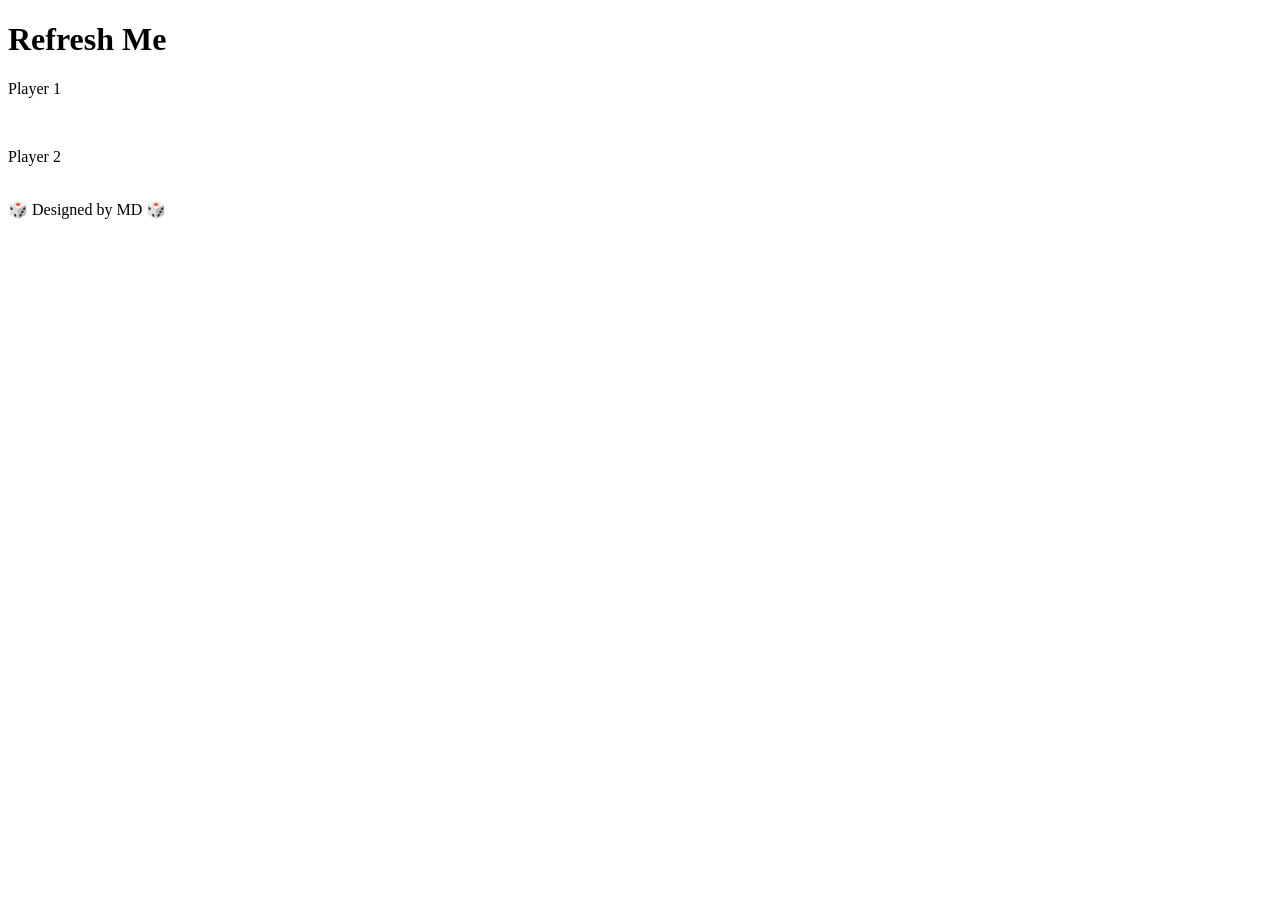
==== index.html @ 5394e962 "index.html" ====
<!DOCTYPE html>
<html lang="en" dir="ltr">
  <head>
    <meta charset="utf-8">
    <title>Dicee</title>
    <link rel="stylesheet" href="styles.css">
    <link href="https://fonts.googleapis.com/css?family=Indie+Flower|Lobster" rel="stylesheet">

  </head>
  <body>

    <div class="container">
      <h1>Refresh Me</h1>

      <div class="dice">
        <p>Player 1</p>
        <img class="img1" src="">
      </div>

      <div class="dice">
        <p>Player 2</p>
        <img class="img2" src="">
      </div>

    </div>


  </body>

  <footer>
    🎲 Designed by MD 🎲
  </footer>
</html>
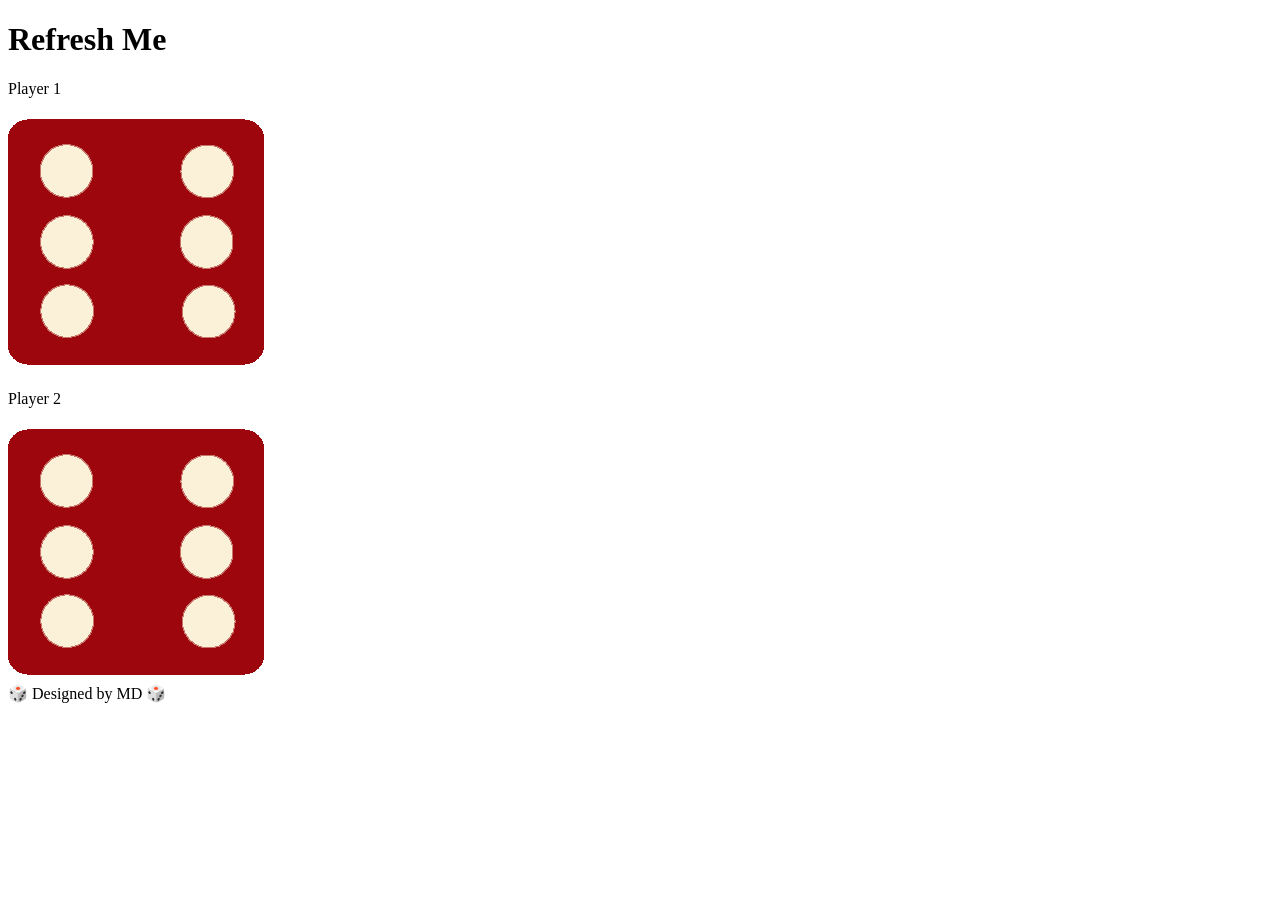
==== commit 34faab26: "adding images" ====
--- a/index.html
+++ b/index.html
@@ -14,16 +14,17 @@
 
       <div class="dice">
         <p>Player 1</p>
-        <img class="img1" src="">
+        <img class="img1" src="images/dice6.png">
       </div>
 
       <div class="dice">
         <p>Player 2</p>
-        <img class="img2" src="">
+        <img class="img2" src="images/dice6.png">
       </div>
 
     </div>
 
+    <script src="script.js"></script>
 
   </body>
 
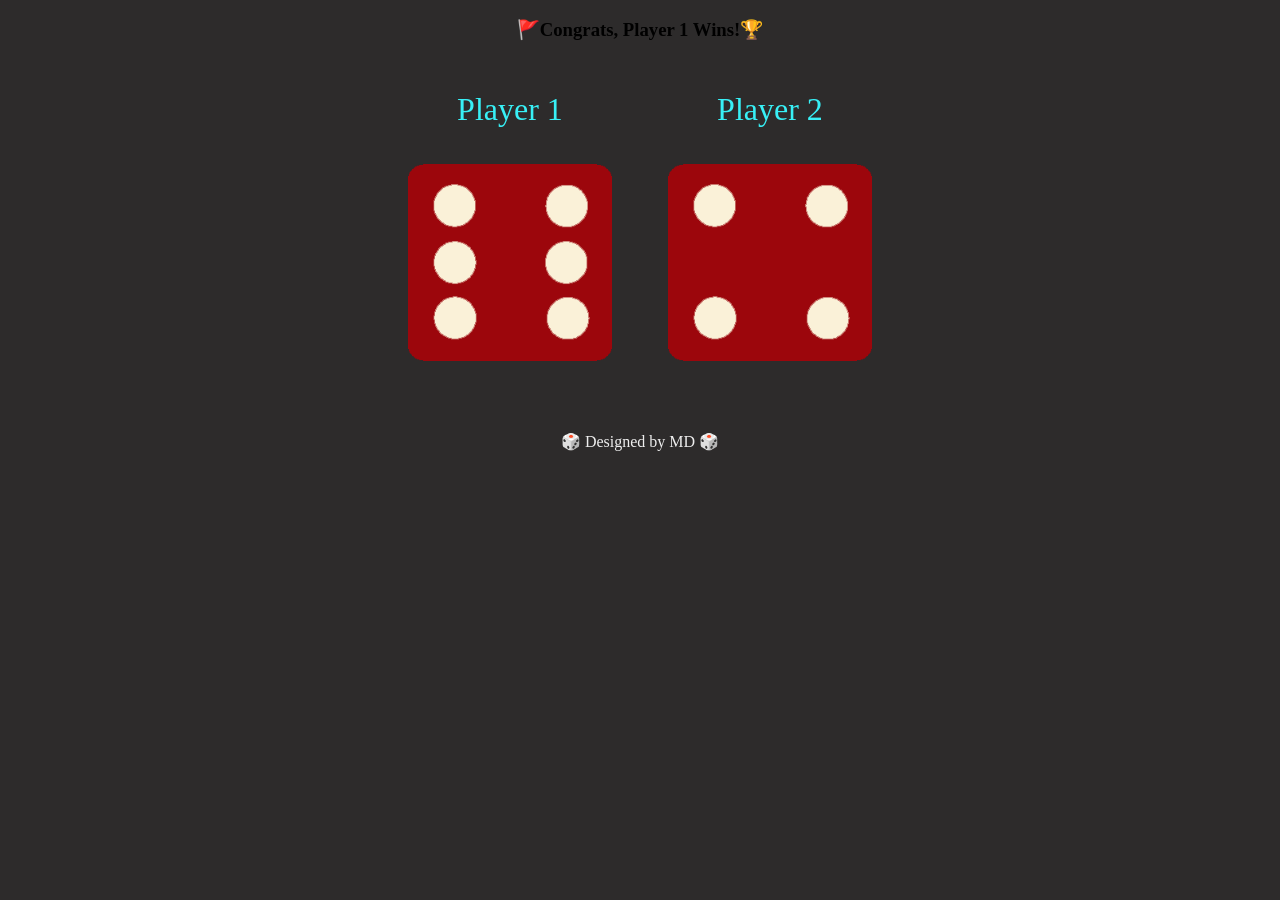
==== commit ef568aaf: "adding final touch" ====
--- a/index.html
+++ b/index.html
@@ -10,7 +10,7 @@
   <body>
 
     <div class="container">
-      <h1>Refresh Me</h1>
+      <h3>Refresh Me</h3>
 
       <div class="dice">
         <p>Player 1</p>
--- a/styles.css
+++ b/styles.css
@@ -0,0 +1,41 @@
+.container {
+  width: 70%;
+  margin: auto;
+  text-align: center;
+}
+
+.dice {
+  text-align: center;
+  display: inline-block;
+
+}
+
+body {
+  background-color: #1d1a1aec;
+}
+
+h1 {
+  margin: 30px;
+  font-family: 'Lobster', cursive;
+  text-shadow: 5px 0 #232931;
+  font-size: 8rem;
+  color: #1dffc6;
+}
+
+p {
+  font-size: 2rem;
+  color: #38f0f6;
+  font-family: 'Indie Flower', cursive;
+}
+
+img {
+  width: 80%;
+}
+
+footer {
+  margin-top: 5%;
+  color: #EEEEEE;
+  text-align: center;
+  font-family: 'Indie Flower', cursive;
+
+}
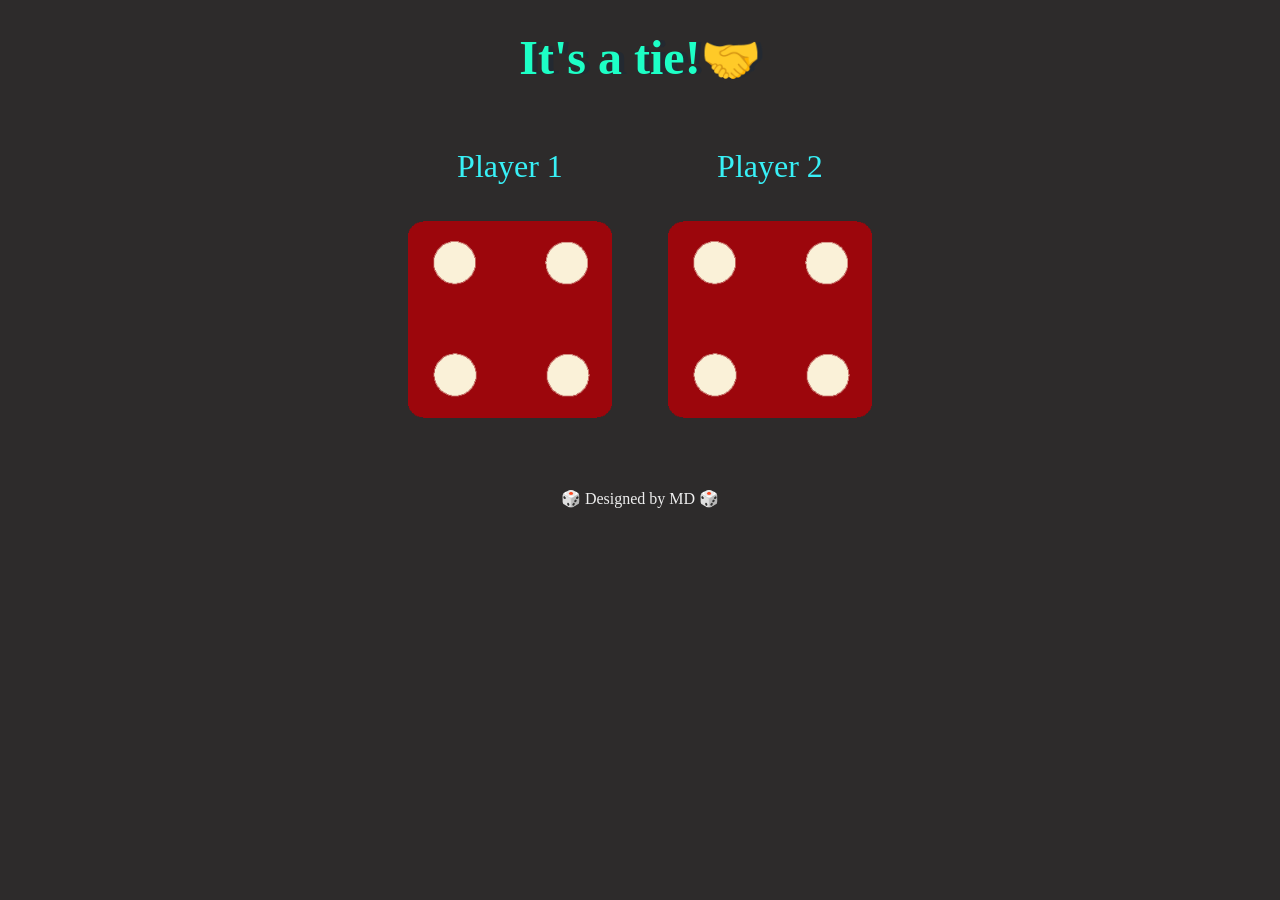
==== commit df8a6e1a: "index.html" ====
--- a/index.html
+++ b/index.html
@@ -10,7 +10,7 @@
   <body>
 
     <div class="container">
-      <h3>Refresh Me</h3>
+      <h3>Refresh Me, to roll the Dicee</h3>
 
       <div class="dice">
         <p>Player 1</p>
--- a/styles.css
+++ b/styles.css
@@ -14,11 +14,11 @@
   background-color: #1d1a1aec;
 }
 
-h1 {
+h3 {
   margin: 30px;
   font-family: 'Lobster', cursive;
   text-shadow: 5px 0 #232931;
-  font-size: 8rem;
+  font-size: 3rem;
   color: #1dffc6;
 }
 
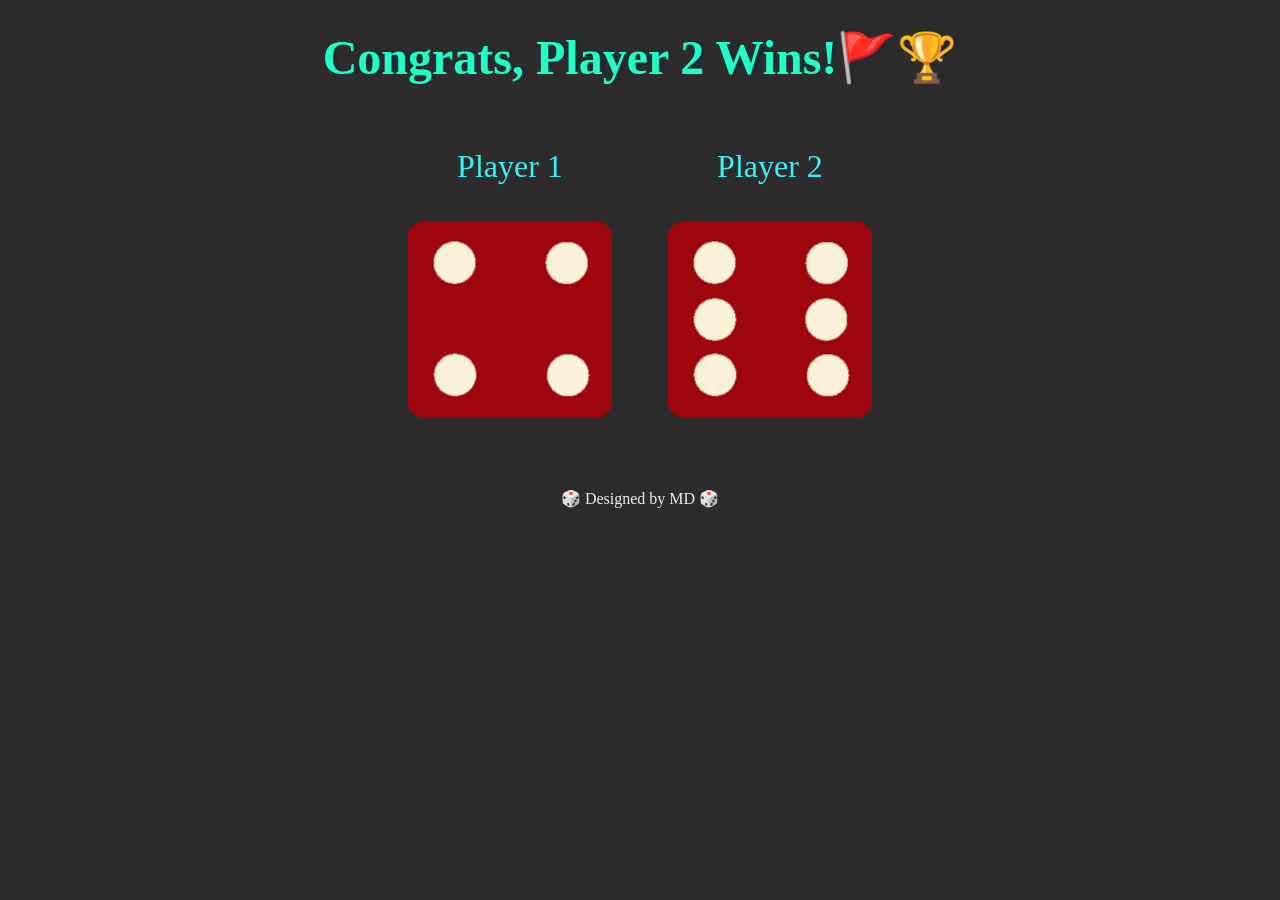
==== commit ce9d09e1: "final html" ====
--- a/index.html
+++ b/index.html
@@ -24,7 +24,7 @@
 
     </div>
 
-    <script src="script.js"></script>
+    <script type="text/javascript" src="script.js"></script>
 
   </body>
 
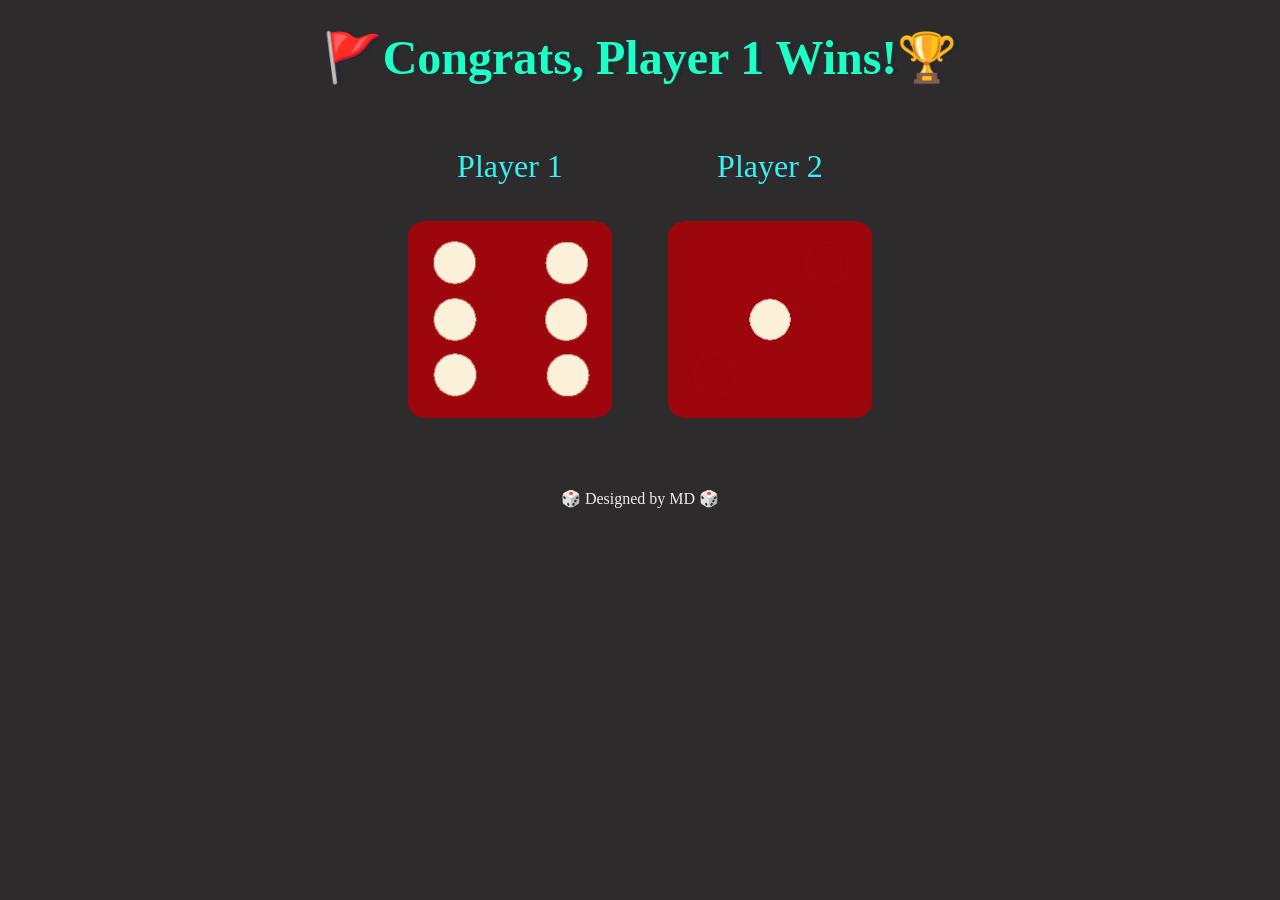
==== commit f179368a: "final changes" ====
--- a/index.html
+++ b/index.html
@@ -24,7 +24,7 @@
 
     </div>
 
-    <script type="text/javascript" src="script.js"></script>
+    <script async src="script.js"></script>
 
   </body>
 
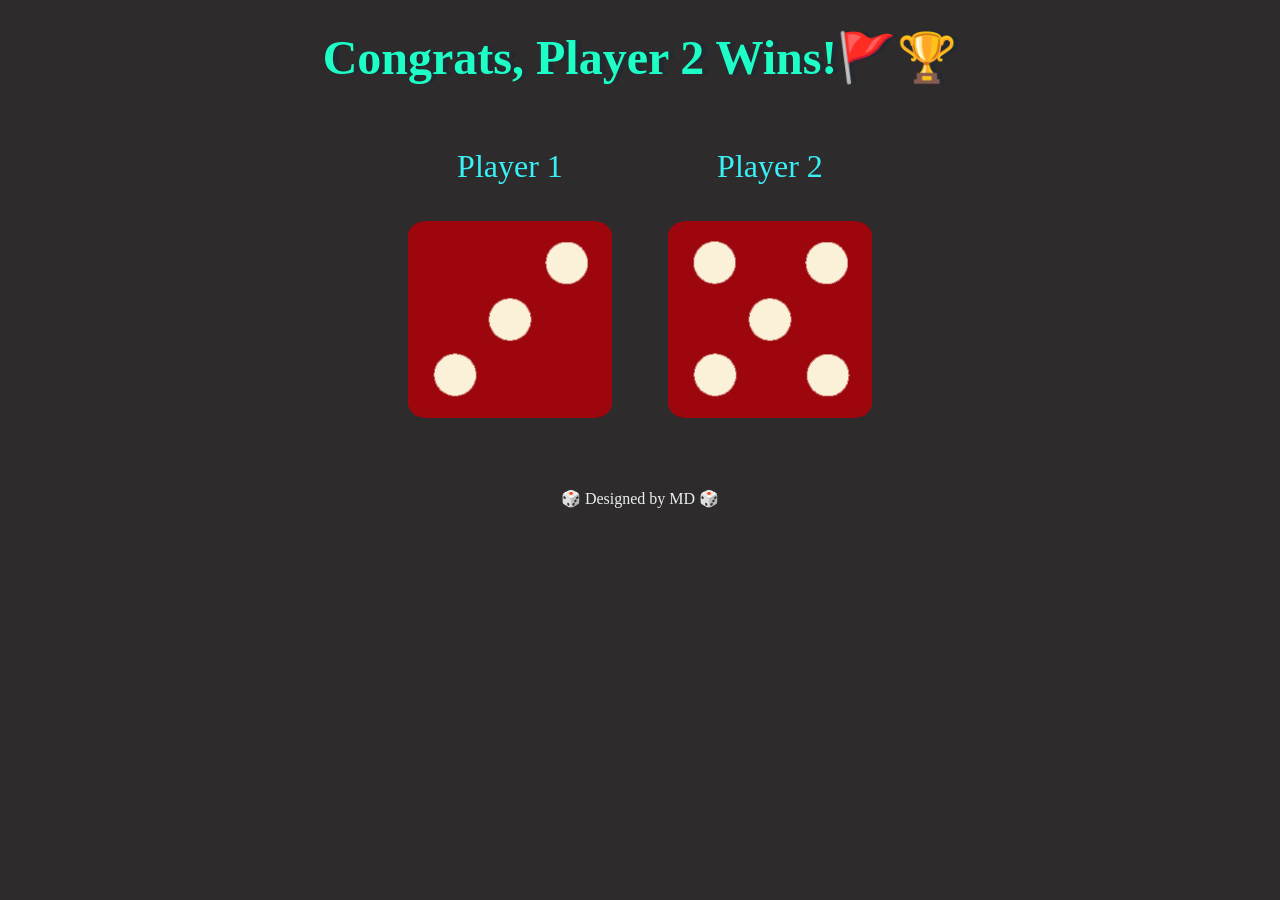
==== commit 77c01452: "final html" ====
--- a/index.html
+++ b/index.html
@@ -24,7 +24,7 @@
 
     </div>
 
-    <script async src="script.js"></script>
+    <script type="text/javascript" src="script.js" charset="utf-8"></script>
 
   </body>
 
